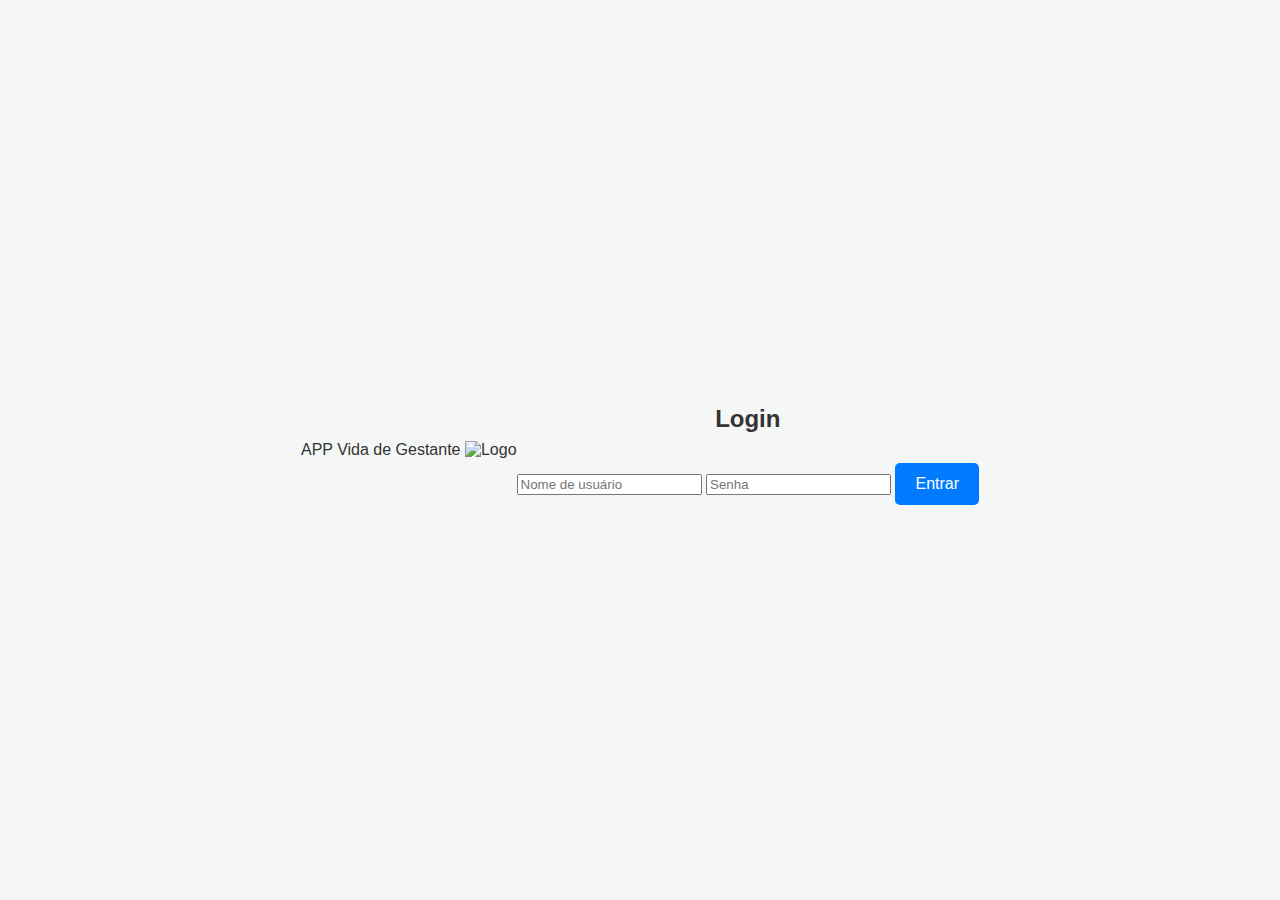
==== login.html @ f0e5987e "Add files via upload" ====
<!DOCTYPE html>
<html lang="pt-br">
<head>
    <meta charset="UTF-8">
    <meta name="viewport" content="width=device-width, initial-scale=1.0">
    <title>APP Vida de Gestante</title>
    <link rel="stylesheet" href="style.css">

</head>
<body>


    <header>
        <h11>APP Vida de Gestante</h11>
        <img src="HUB369 Logo.pnga" alt="Logo" class="logo">
    </header>

</body>





    <div class="login-container">
        <h2>Login</h2>
        <form id="login-form">
            <input type="text" id="username" placeholder="Nome de usuário" required>
            <input type="password" id="password" placeholder="Senha" required>
            <button type="submit">Entrar</button>
        </form>
        <p id="error-message" style="color:red; display:none;">Nome de usuário ou senha inválidos!</p>
    </div>
    <script src="login.js"></script>
</body>
</html>
---- style.css ----
/* Adicionar o menu fixo antes do estilo do corpo ou logo após o estilo do corpo */

#menu {
    position: fixed; /* Fixa o menu na parte superior da tela */
    top: 0;
    left: 0;
    width: 100%;
    background-color: #007bff;
    display: flex;
    justify-content: center;
    padding: 10px 0;
    z-index: 1000; /* Garante que o menu fique acima do conteúdo */
}

#menu button {
    background-color: #007bff;
    color: white;
    font-size: 16px;
    border: none;
    padding: 10px 20px;
    border-radius: 5px;
    cursor: pointer;
    margin: 0 10px;
}

#menu button:hover {
    background-color: #0056b3;
}

/* Estilos gerais */
body {
    font-family: Arial, sans-serif;
    background-color: #f4f7f6;
    color: #333;
    margin: 0;
    padding: 0;
    display: flex;
    justify-content: center;
    align-items: center;
    height: 100vh;
}

/* Estilos do conteúdo */
#app {
    width: 100%;
    max-width: 600px;
    margin: 80px 20px 20px; /* Espaço para o menu fixo */
    padding: 20px;
    background-color: white;
    box-shadow: 0 4px 8px rgba(0, 0, 0, 0.1);
    border-radius: 8px;
}

/* Estilos gerais */
body {
    font-family: Arial, sans-serif;
    background-color: #f4f7f6;
    color: #333;
    margin: 0;
    padding: 0;
    display: flex;
    justify-content: center;
    align-items: center;
    height: 100vh;
}

#app {
    width: 100%;
    max-width: 600px;
    margin: 0 20px;
    padding: 20px;
    background-color: white;
    box-shadow: 0 4px 8px rgba(0, 0, 0, 0.1);
    border-radius: 8px;
}

h1, h2 {
    text-align: center;
    color: #333;
}

/* Estilos do formulário de login */
#login-container {
    display: flex;
    flex-direction: column;
    align-items: center;
    margin-bottom: 20px;
}

#login-container input {
    padding: 10px;
    margin: 10px 0;
    border-radius: 5px;
    border: 1px solid #ddd;
    width: 80%;
    box-sizing: border-box;
}

#login-container button {
    padding: 10px 20px;
    border: none;
    background-color: #28a745;
    color: white;
    font-size: 16px;
    border-radius: 5px;
    cursor: pointer;
}

#login-container button:hover {
    background-color: #218838;
}

/* Estilos dos botões */
button {
    padding: 12px 20px;
    border: none;
    background-color: #007bff;
    color: white;
    font-size: 16px;
    border-radius: 5px;
    cursor: pointer;
    margin: 10px 0;
    width: 100%;
}

button:hover {
    background-color: #0056b3;
}

/* Estilos dos botões fixos */
#controls {
    position: fixed;
    bottom: 20px;  /* Ajusta a distância da parte inferior da tela */
    left: 50%;     /* Coloca a posição no centro horizontal da tela */
    transform: translateX(-50%); /* Ajusta para realmente centralizar */
    display: flex;
    justify-content: center; /* Garante que os botões fiquem centralizados */
    gap: 10px;
    z-index: 10; /* Garante que os botões fiquem acima do conteúdo */
}

button {
    width: auto; /* Ajusta os botões para que tenham tamanho adequado */
    padding: 12px 20px; /* Ajuste no tamanho do botão, se necessário */
}


/* Estilos da lista de contrações */
#contractions-list {
    list-style-type: none;
    padding: 0;
    margin-top: 20px;
}

#contractions-list li {
    padding: 10px;
    border: 1px solid #ddd;
    margin-bottom: 10px;
    border-radius: 5px;
    background-color: #f9f9f9;
}

.contraction-header {
    font-weight: bold;
    margin-bottom: 5px;
}

.contraction-field {
    font-size: 14px;
    color: #555;
}

.contraction-field span.label {
    font-weight: bold;
}

/* Estilos de aviso (Cronômetro) */
#countdown {
    text-align: center;
    font-size: 24px;
    font-weight: bold;
    margin-top: 20px;
    background-color: #ffc107;
    padding: 10px;
    border-radius: 5px;
}

#countdown span {
    font-size: 30px;
    color: #333;
}

/* Estilos de mensagens popups */
#popup {
    display: none;
    position: fixed;
    top: 50%;
    left: 50%;
    transform: translate(-50%, -50%);
    background-color: white;
    padding: 20px;
    border-radius: 8px;
    box-shadow: 0 4px 8px rgba(0, 0, 0, 0.2);
    z-index: 1000;
    text-align: center;
    width: 300px;
}

#popup p {
    font-size: 16px;
    margin-bottom: 20px;
}

#popup button {
    background-color: #007bff;
    border: none;
    color: white;
    padding: 10px 20px;
    font-size: 16px;
    border-radius: 5px;
    cursor: pointer;
    width: 100%;
}

#popup button:hover {
    background-color: #0056b3;
}

#popup-overlay {
    display: none;
    position: fixed;
    top: 0;
    left: 0;
    width: 100%;
    height: 100%;
    background-color: rgba(0, 0, 0, 0.5);
    z-index: 999;
}

/* Container fixo na parte inferior */
#app {
    flex-grow: 1;
    display: flex;
    flex-direction: column;
    justify-content: space-between;
}

/* Estilos do cronômetro */
#countdown {
    position: fixed;
    bottom: 120px; /* Ajusta a distância para ficar acima do botão */
    left: 20px;
    right: 20px;
    background-color: #ffc107;
    padding: 10px;
    border-radius: 8px;
    z-index: 10; /* Garante que o cronômetro fique visível acima do conteúdo */
}

/* Ajuste do conteúdo da lista de contrações */
#contractions-list {
    list-style-type: none;
    padding: 0;
    margin-top: 20px;
    max-height: 60vh; /* Limita a altura para a rolagem */
    overflow-y: auto;
}

/* Estilos para a tela Minha Agenda */
#agenda-app {
    width: 100%;
    max-width: 600px;
    margin: 0 20px;
    padding: 20px;
    background-color: white;
    box-shadow: 0 4px 8px rgba(0, 0, 0, 0.1);
    border-radius: 8px;
}

#agenda-controls button {
    padding: 12px 20px;
    border: none;
    background-color: #007bff;
    color: white;
    font-size: 16px;
    border-radius: 5px;
    cursor: pointer;
    width: 100%;
}

#agenda-controls button:hover {
    background-color: #218838;
}

#add-event-form input {
    padding: 10px;
    margin: 10px 0;
    border-radius: 5px;
    border: 1px solid #ddd;
    width: 100%;
    box-sizing: border-box;
}

#add-event-form button {
    padding: 10px 20px;
    border: none;
    background-color: #007bff;
    color: white;
    font-size: 16px;
    border-radius: 5px;
    cursor: pointer;
    margin-top: 10px;
    width: 100%;
}

#add-event-form button:hover {
    background-color: #0056b3;
}

#agenda-list {
    list-style-type: none;
    padding: 0;
    margin-top: 20px;
}

#agenda-list li {
    padding: 10px;
    border: 1px solid #ddd;
    margin-bottom: 10px;
    border-radius: 5px;
    background-color: #f9f9f9;
}

#agenda-list li button {
    background-color: #dc3545;
    color: white;
    border: none;
    cursor: pointer;
    padding: 5px;
    border-radius: 5px;
}

#agenda-list li button:hover {
    background-color: #c82333;
}

#vaccine-schedule {
    padding: 20px;
    text-align: center;
}

#vaccine-content {
    margin-top: 20px;
    font-size: 16px;
    color: #333;
}
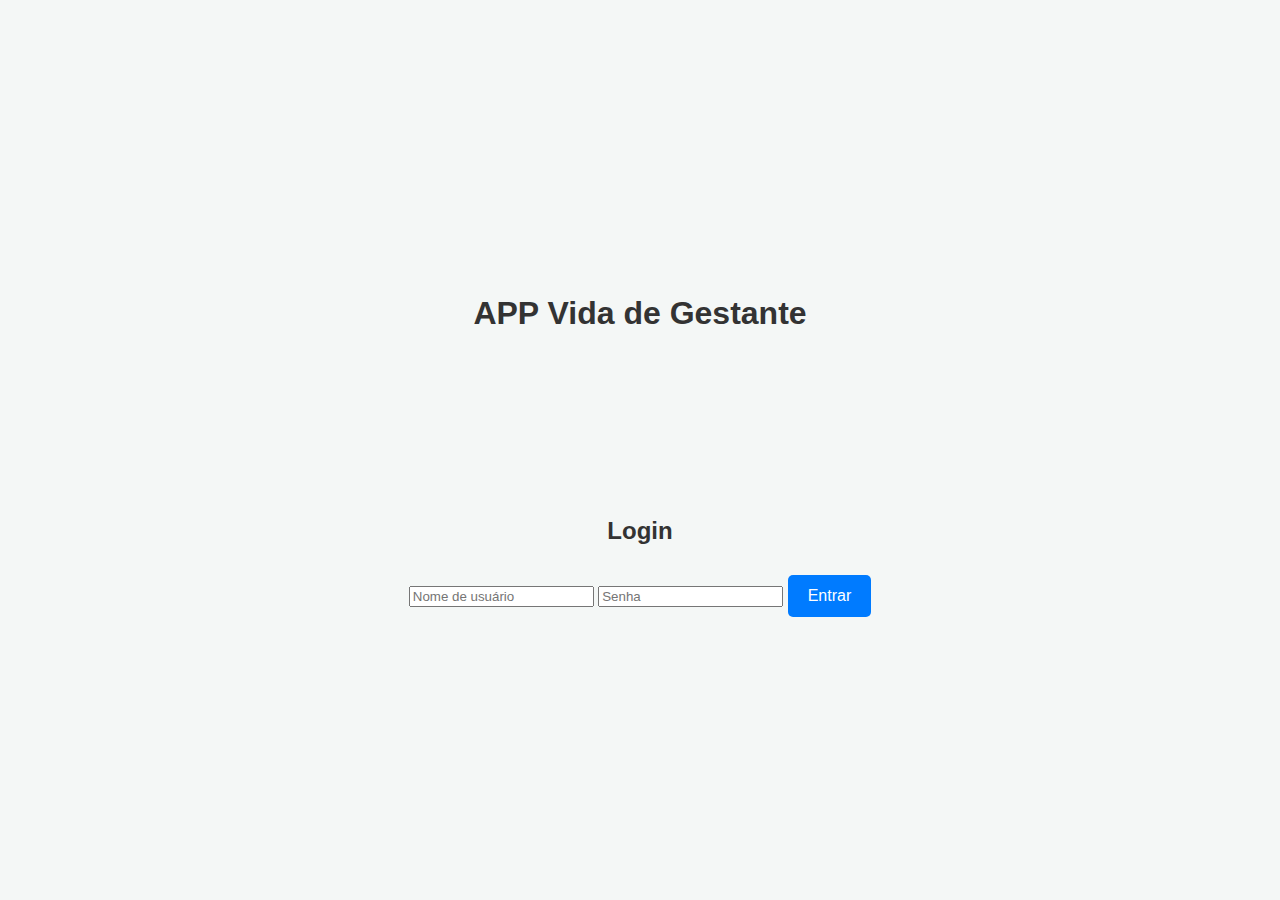
==== commit b3de1e31: "Add files via upload" ====
--- a/login.html
+++ b/login.html
@@ -5,22 +5,17 @@
     <meta name="viewport" content="width=device-width, initial-scale=1.0">
     <title>APP Vida de Gestante</title>
     <link rel="stylesheet" href="style.css">
-
 </head>
 <body>
-
-
+    <div class="login-container">
     <header>
-        <h11>APP Vida de Gestante</h11>
-        <img src="HUB369 Logo.pnga" alt="Logo" class="logo">
+        <h1>APP Vida de Gestante</h1>
+        <br></br>
+        <br></br>
+        <br></br>
+        <br></br>
     </header>
-
 </body>
-
-
-
-
-
     <div class="login-container">
         <h2>Login</h2>
         <form id="login-form">
